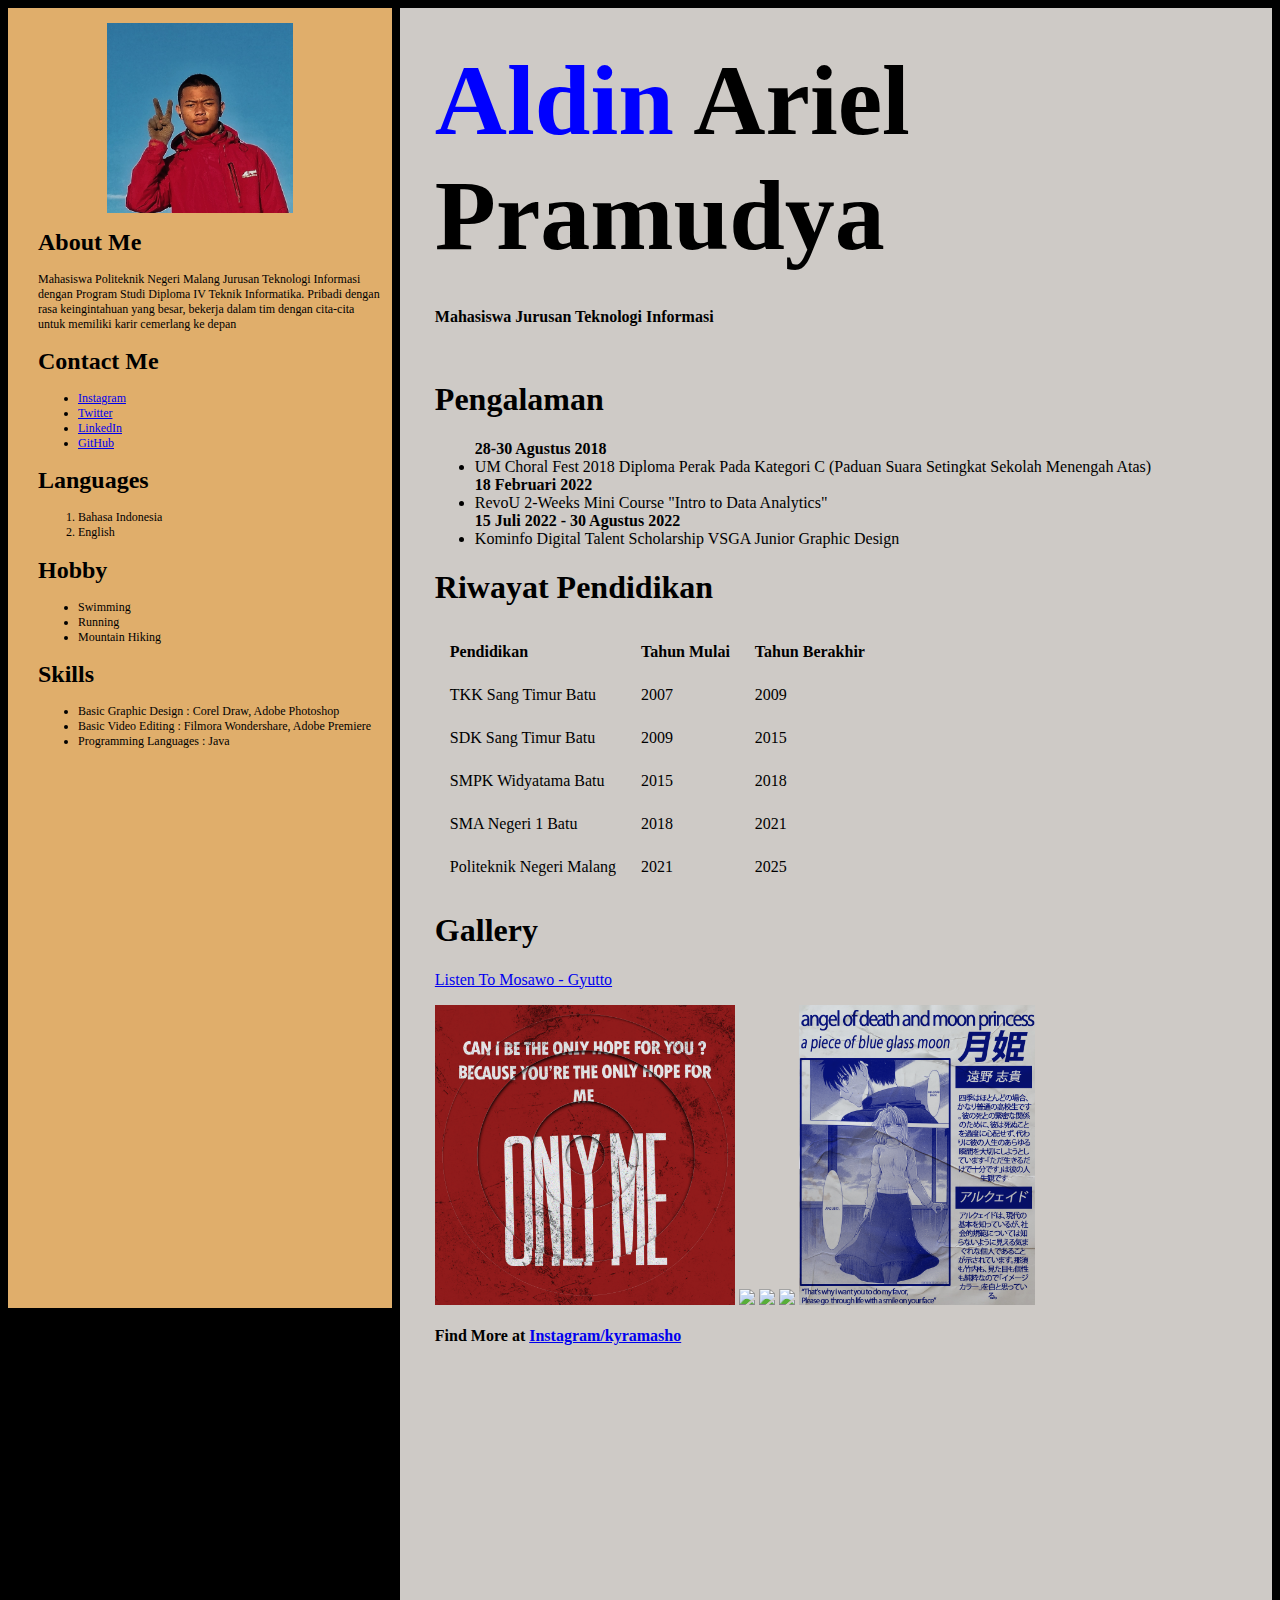
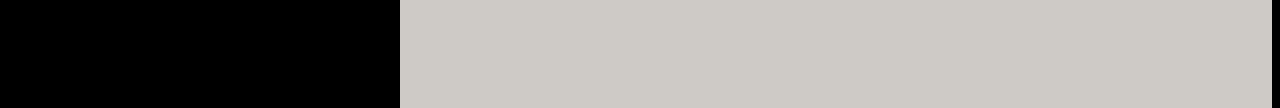
==== Tugas2_biodata/biodata.html @ a8c7062f "add folder tugas1 tugas2" ====
<!DOCTYPE html>
<html lang="en">
<head>
    <meta charset="UTF-8">
    <meta http-equiv="X-UA-Compatible" content="IE=edge">
    <meta name="viewport" content="width=device-width, initial-scale=1.0">
    <title>Biodata</title>
    <link rel="stylesheet" href="biodataStyle.css">
</head>
<body>
    <div class="side">
        <img src="bio2.jpeg" height="190px" class="g1">
        <div class="sideabout">
            <h1>About Me</h1>
            <p>Mahasiswa Politeknik Negeri Malang Jurusan Teknologi Informasi
                dengan Program Studi Diploma IV Teknik Informatika. Pribadi dengan rasa
                keingintahuan yang besar, bekerja dalam tim dengan cita-cita untuk memiliki
                karir cemerlang ke depan
            </p>
            <h1>Contact Me</h1>
            <p>
                <ul>
                    <li><a href = "https://www.instagram.com/aldin.pramudya/" target="_blank">Instagram</a></li>
                    <li><a href = "https://twitter.com/aldinpramudya/" target="_blank">Twitter</a></li>
                    <li><a href = "https://wwww.linked.com/in/aldin-ariel-pramudya-832037238">LinkedIn</a></li>
                    <li><a href= "https://github.com/aldinpramudya">GitHub</a></li>
                </ul>
            </p>
            <h1>Languages</h1>
            <p>
               <ol>
                <li>Bahasa Indonesia</li>
                <li>English</li>
               </ol>
            </p>
            <h1>Hobby</h1>
            <p>
                <ul>
                    <li>Swimming</li>
                    <li>Running</li>
                    <li>Mountain Hiking</li>
                </ul>
            </p>
            <h1>Skills</h1>
            <p>
                <ul>
                    <li>Basic Graphic Design : Corel Draw, Adobe Photoshop</li>
                    <li>Basic Video Editing : Filmora Wondershare, Adobe Premiere </li>
                    <li>Programming Languages : Java</li>
                </ul>
            </p>
        </div>
    </div>    
    <div class="main">
        <h1 class="name"><span class="aldin">Aldin</span> Ariel Pramudya</h1>
        <div class= "name2">
            <p><b>Mahasiswa Jurusan Teknologi Informasi</b></p><br>
        </div>
        <div class="pengalaman">
            <h1>Pengalaman</h1>
            <ul>
                <b>28-30 Agustus 2018</b>
                <li>UM Choral Fest 2018 Diploma Perak Pada Kategori C (Paduan Suara Setingkat Sekolah Menengah Atas)</li>
                <b>18 Februari 2022</b>
                <li>RevoU 2-Weeks Mini Course "Intro to Data Analytics"</li>
                <b>15 Juli 2022 - 30 Agustus 2022</b>
                <li>Kominfo Digital Talent Scholarship VSGA Junior Graphic Design</li>
            </ul>
        </div>
        <div class="pendidikan">
            <h1>Riwayat Pendidikan</h1>
            <table cellpadding = "10" cellspacing = "5">
                <tr>
                    <td><b>Pendidikan</b></td>
                    <td><b>Tahun Mulai</b></td>
                    <td><b>Tahun Berakhir</b></td>
                </tr>
                <tr>
                    <td>TKK Sang Timur Batu</td>
                    <td>2007</td>
                    <td>2009</td>
                </tr>
                <tr>
                    <td>SDK Sang Timur Batu</td>
                    <td>2009</td>
                    <td>2015</td>
                </tr>
                <tr>
                    <td>SMPK Widyatama Batu</td>
                    <td>2015</td>
                    <td>2018</td>
                </tr>
                <tr>
                    <td>SMA Negeri 1 Batu</td>
                    <td>2018</td>
                    <td>2021</td>
                </tr>
                <tr>
                    <td>Politeknik Negeri Malang</td>
                    <td>2021</td>
                    <td>2025</td>
                </tr>
            </table>
        </div>
        <div class="gallery">
            <h1>Gallery</h1>
            <p><a href="https://www.youtube.com/watch?v=8RmZFUxos3E" target="_blank">Listen To Mosawo - Gyutto</a></p>
            <img src = "onlyhope.png" height="300px">
            <img src=asuka.png height="300px">
            <img src="eva.png" height="300px">
            <img src="you.png" height="300px">
            <img src="tsuki.png" height="300px"><br><br>
            <b>Find More at <a href="https://www.instagram.com/kyramasho/" target="_blank">Instagram/kyramasho</a></b>
        </div>
    </div>
</body>
</html>
---- Tugas2_biodata/biodataStyle.css ----
body{
    background-color: black;
}

.side{
    background-color: rgb(224, 174, 107);
    height: 1300px;
    width : 30%;
    position: fixed;
    float: left;
}

.main{
    background-color: rgb(206, 202, 198);
    width: 69%;
    float: right;
    height: 1700px;
}

.aldin{
    color: blue;
}

.name{
    margin: 35px;
    font-size: 100px;
}

.g1{
    display: block;
    margin-left: auto;
    margin-right: auto;
    margin-top: 15px;
}

.sideabout{
    margin-left: 30px;
    margin-right: 10px;
    font-size: 12px;
}

.name2{
    margin-left: 35px;
}

.pengalaman{
    margin-left: 35px;
}

.pendidikan{
    margin-left: 35px;
}

.gallery{
    margin-left: 35px;
}
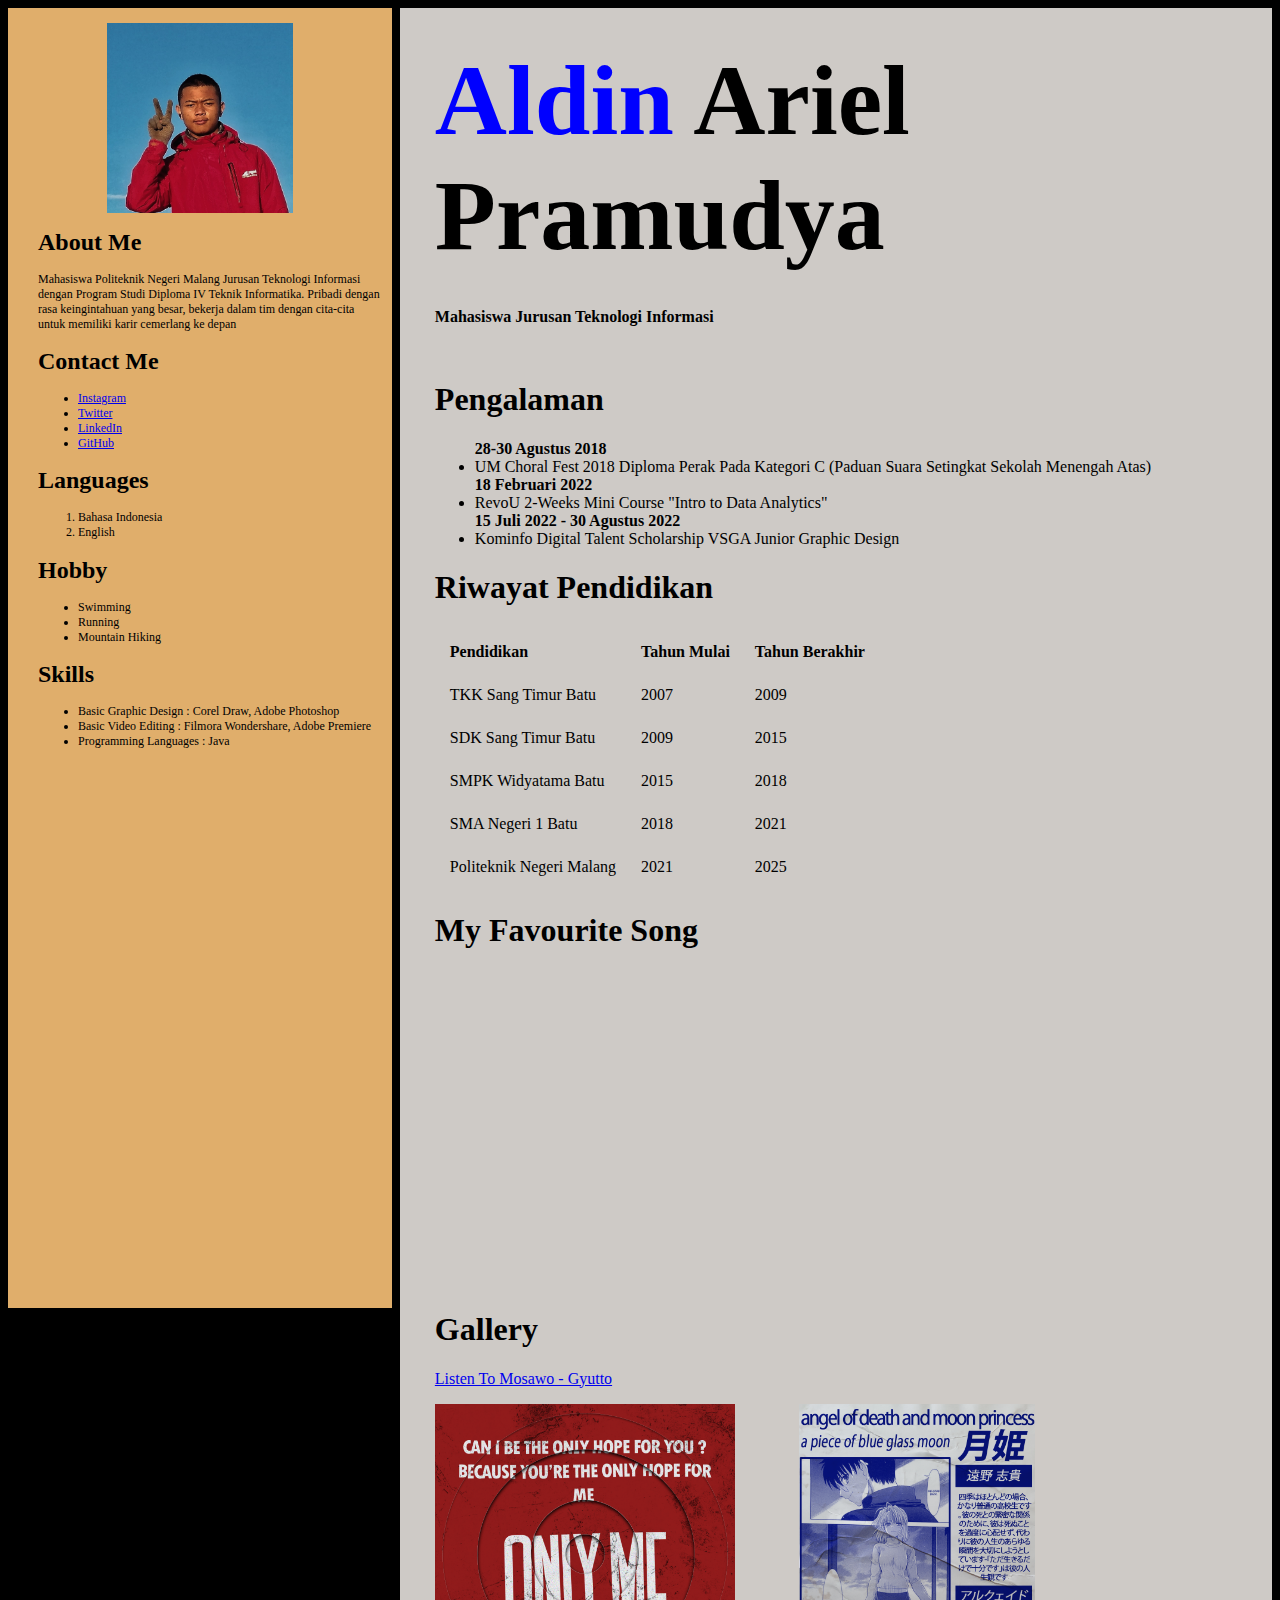
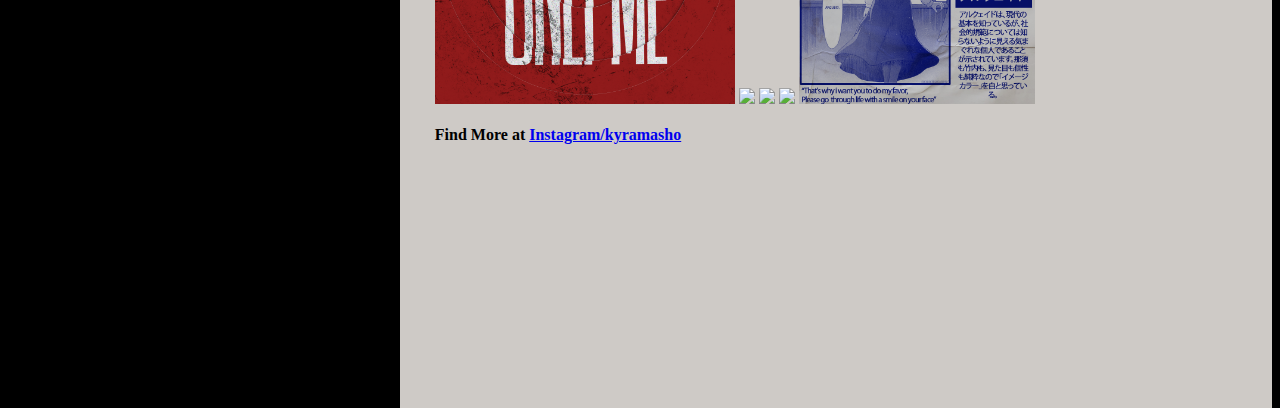
==== commit 8dbedbcb: "add link youtube, changes main" ====
--- a/Tugas2_biodata/biodata.html
+++ b/Tugas2_biodata/biodata.html
@@ -103,6 +103,8 @@
             </table>
         </div>
         <div class="gallery">
+            <h1>My Favourite Song </h1>
+            <iframe width="560" height="315" src="https://www.youtube.com/embed/xAKsaP96pwg" title="YouTube video player" frameborder="0" allow="accelerometer; autoplay; clipboard-write; encrypted-media; gyroscope; picture-in-picture" allowfullscreen></iframe>
             <h1>Gallery</h1>
             <p><a href="https://www.youtube.com/watch?v=8RmZFUxos3E" target="_blank">Listen To Mosawo - Gyutto</a></p>
             <img src = "onlyhope.png" height="300px">
--- a/Tugas2_biodata/biodataStyle.css
+++ b/Tugas2_biodata/biodataStyle.css
@@ -14,7 +14,7 @@
     background-color: rgb(206, 202, 198);
     width: 69%;
     float: right;
-    height: 1700px;
+    height: 2000px;
 }
 
 .aldin{
